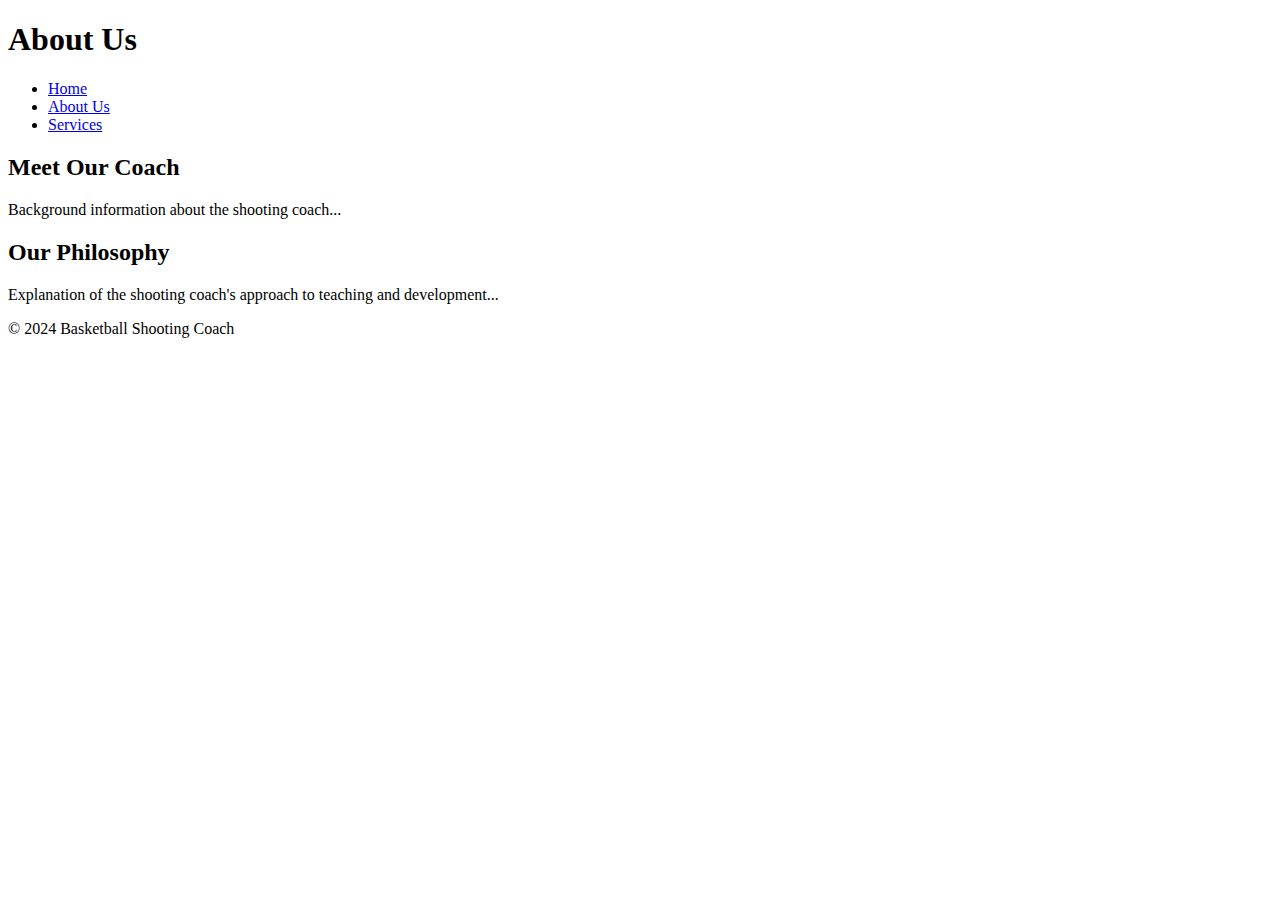
==== about.html @ 8a15e1d1 "added picture" ====
<!DOCTYPE html>
<html lang="en">
<head>
    <meta charset="UTF-8">
    <meta name="viewport" content="width=device-width, initial-scale=1.0">
    <title>About Us - Basketball Shooting Coach</title>
</head>
<body>
    <header>
        <h1>About Us</h1>
        <nav>
            <ul>
                <li><a href="index.html">Home</a></li>
                <li><a href="#">About Us</a></li>
                <li><a href="services.html">Services</a></li>
            </ul>
        </nav>
    </header>

    <section>
        <h2>Meet Our Coach</h2>
        <p>Background information about the shooting coach...</p>
    </section>

    <section>
        <h2>Our Philosophy</h2>
        <p>Explanation of the shooting coach's approach to teaching and development...</p>
    </section>

    <footer>
        <p>&copy; 2024 Basketball Shooting Coach</p>
    </footer>
</body>
</html>
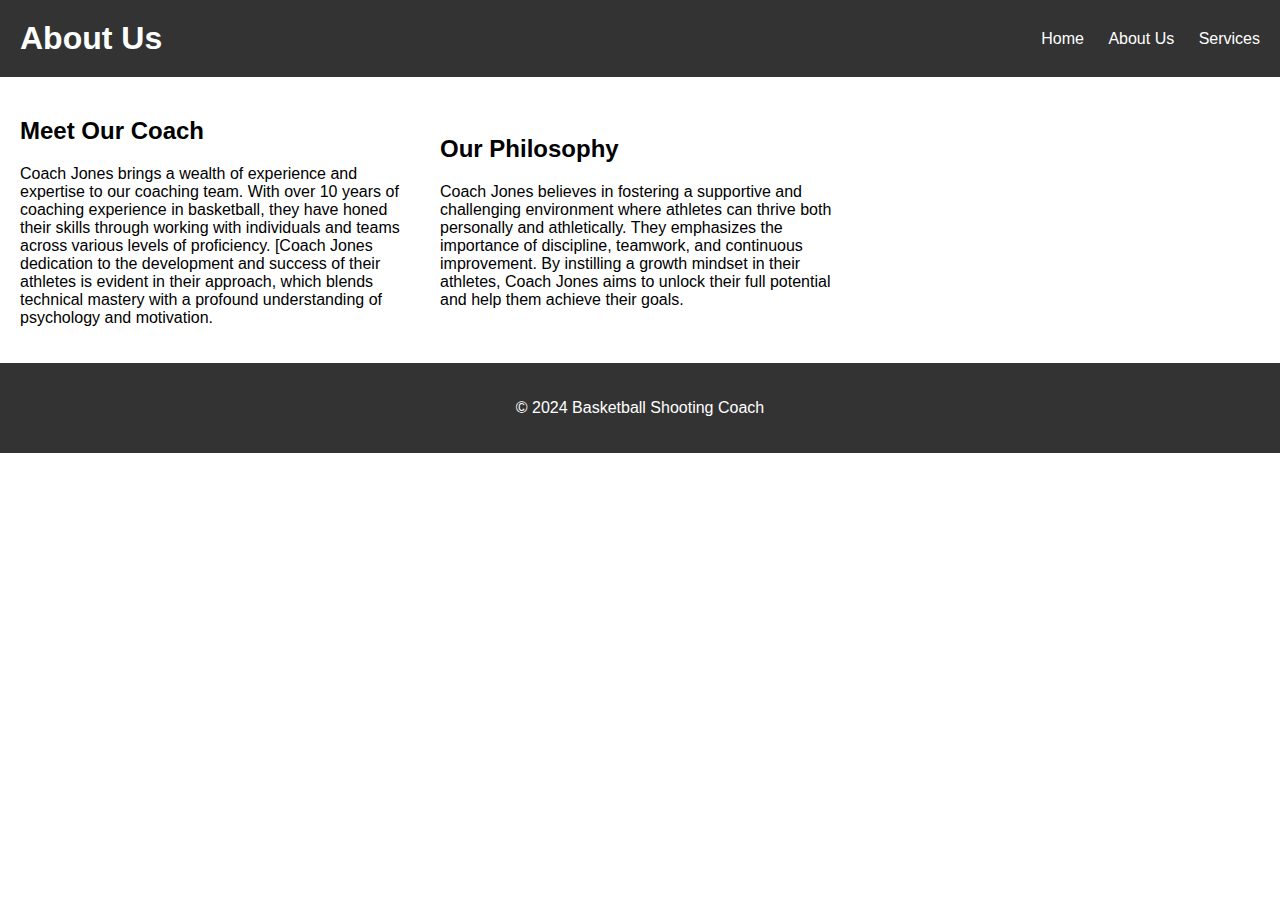
==== commit e9b9463f: "added css with flex box grids and video" ====
--- a/about.html
+++ b/about.html
@@ -4,6 +4,7 @@
     <meta charset="UTF-8">
     <meta name="viewport" content="width=device-width, initial-scale=1.0">
     <title>About Us - Basketball Shooting Coach</title>
+    <link rel="stylesheet" href="styles.css">
 </head>
 <body>
     <header>
@@ -17,14 +18,15 @@
         </nav>
     </header>
 
-    <section>
-        <h2>Meet Our Coach</h2>
-        <p>Background information about the shooting coach...</p>
-    </section>
-
-    <section>
-        <h2>Our Philosophy</h2>
-        <p>Explanation of the shooting coach's approach to teaching and development...</p>
+    <section class="grid-container">
+        <div>
+            <h2>Meet Our Coach</h2>
+            <p>Coach Jones brings a wealth of experience and expertise to our coaching team. With over 10 years of coaching experience in basketball, they have honed their skills through working with individuals and teams across various levels of proficiency. [Coach Jones dedication to the development and success of their athletes is evident in their approach, which blends technical mastery with a profound understanding of psychology and motivation.</p>
+        </div>
+        <div>
+            <h2>Our Philosophy</h2>
+            <p>Coach Jones believes in fostering a supportive and challenging environment where athletes can thrive both personally and athletically. They emphasizes the importance of discipline, teamwork, and continuous improvement. By instilling a growth mindset in their athletes, Coach Jones aims to unlock their full potential and help them achieve their goals.</p>
+        </div>
     </section>
 
     <footer>
@@ -32,3 +34,4 @@
     </footer>
 </body>
 </html>
+
--- a/styles.css
+++ b/styles.css
@@ -0,0 +1,84 @@
+/* Flex Container tryoutv1 */
+.flex-container {
+    display: flex;
+    flex-direction: column;
+    align-items: center;
+    padding: 20px;
+}
+
+/* Grid Container tryoutv1 */
+.grid-container {
+    display: grid;
+    place-items: center;
+    padding: 20px;
+}
+
+/* Video Container */
+.video-container {
+    width: 100%;
+    max-width: 800px;
+    margin: 20px auto;
+}
+
+.video-container iframe {
+    width: 100%;
+    height: 400px;
+}
+body {
+    margin: 0;
+    font-family: Arial, sans-serif;
+}
+
+/* Header */
+header {
+    background-color: #333;
+    color: #fff;
+    padding: 20px;
+    display: flex;
+    justify-content: space-between;
+    align-items: center;
+}
+
+header h1 {
+    margin: 0;
+}
+
+nav ul {
+    list-style-type: none;
+    margin: 0;
+    padding: 0;
+}
+
+nav ul li {
+    display: inline;
+    margin-right: 20px;
+}
+
+nav ul li:last-child {
+    margin-right: 0;
+}
+
+nav ul li a {
+    text-decoration: none;
+    color: #fff;
+}
+
+/* Sections */
+section {
+    padding: 20px;
+}
+
+/* Footer */
+footer {
+    background-color: #333;
+    color: #fff;
+    padding: 20px;
+    text-align: center;
+}
+
+/* Grid Container */
+.grid-container {
+    display: grid;
+    grid-template-columns: repeat(auto-fill, minmax(300px, 1fr));
+    gap: 20px;
+}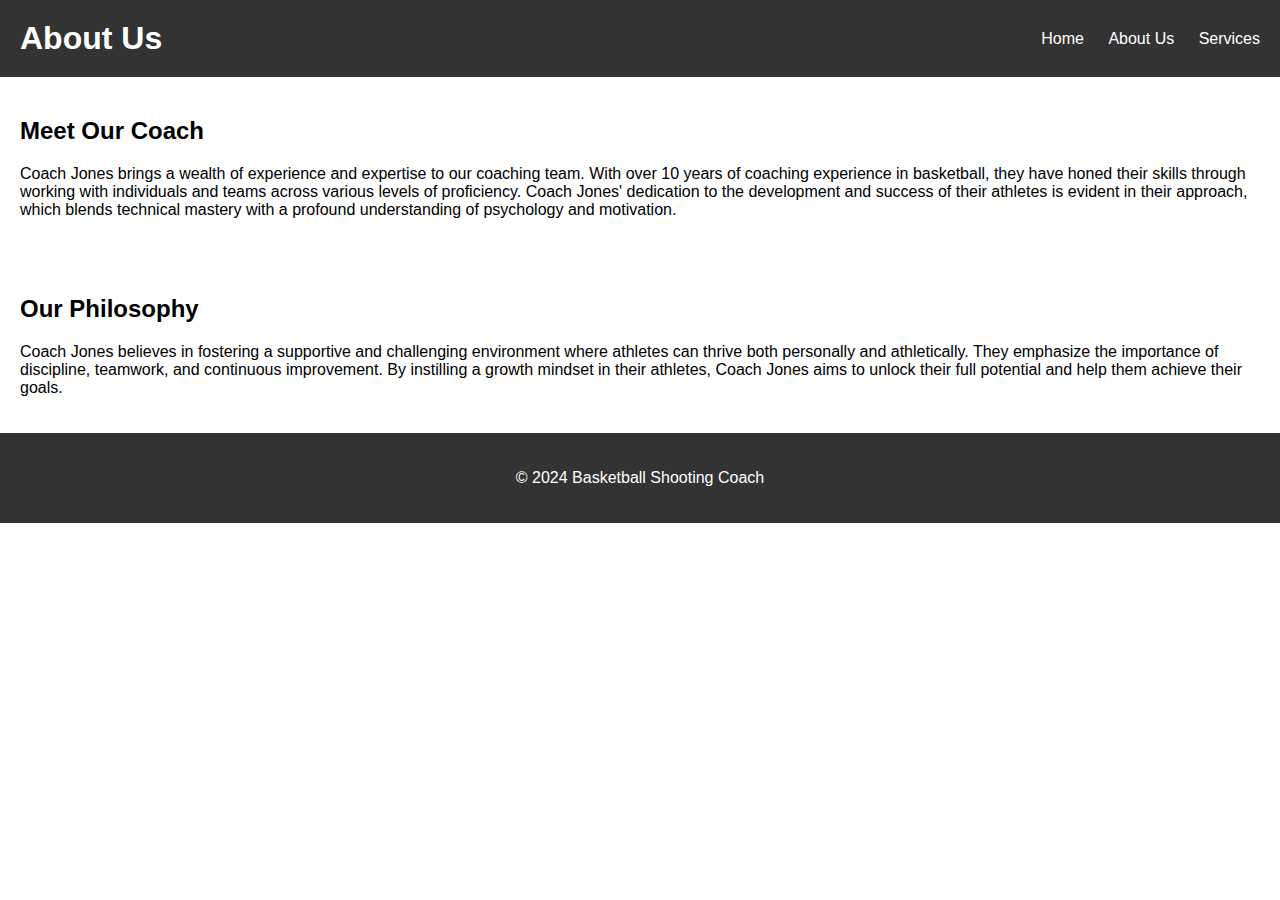
==== commit 8b8b56cc: "updated with accessibilty features" ====
--- a/about.html
+++ b/about.html
@@ -18,16 +18,17 @@
         </nav>
     </header>
 
-    <section class="grid-container">
-        <div>
+    <main>
+        <section>
             <h2>Meet Our Coach</h2>
-            <p>Coach Jones brings a wealth of experience and expertise to our coaching team. With over 10 years of coaching experience in basketball, they have honed their skills through working with individuals and teams across various levels of proficiency. [Coach Jones dedication to the development and success of their athletes is evident in their approach, which blends technical mastery with a profound understanding of psychology and motivation.</p>
-        </div>
-        <div>
+            <p>Coach Jones brings a wealth of experience and expertise to our coaching team. With over 10 years of coaching experience in basketball, they have honed their skills through working with individuals and teams across various levels of proficiency. Coach Jones' dedication to the development and success of their athletes is evident in their approach, which blends technical mastery with a profound understanding of psychology and motivation.</p>
+        </section>
+        
+        <section>
             <h2>Our Philosophy</h2>
-            <p>Coach Jones believes in fostering a supportive and challenging environment where athletes can thrive both personally and athletically. They emphasizes the importance of discipline, teamwork, and continuous improvement. By instilling a growth mindset in their athletes, Coach Jones aims to unlock their full potential and help them achieve their goals.</p>
-        </div>
-    </section>
+            <p>Coach Jones believes in fostering a supportive and challenging environment where athletes can thrive both personally and athletically. They emphasize the importance of discipline, teamwork, and continuous improvement. By instilling a growth mindset in their athletes, Coach Jones aims to unlock their full potential and help them achieve their goals.</p>
+        </section>
+    </main>
 
     <footer>
         <p>&copy; 2024 Basketball Shooting Coach</p>
@@ -35,3 +36,4 @@
 </body>
 </html>
 
+
--- a/styles.css
+++ b/styles.css
@@ -1,3 +1,4 @@
+/* styles.css */
 /* Flex Container tryoutv1 */
 .flex-container {
     display: flex;
@@ -81,4 +82,4 @@
     display: grid;
     grid-template-columns: repeat(auto-fill, minmax(300px, 1fr));
     gap: 20px;
-}+}
